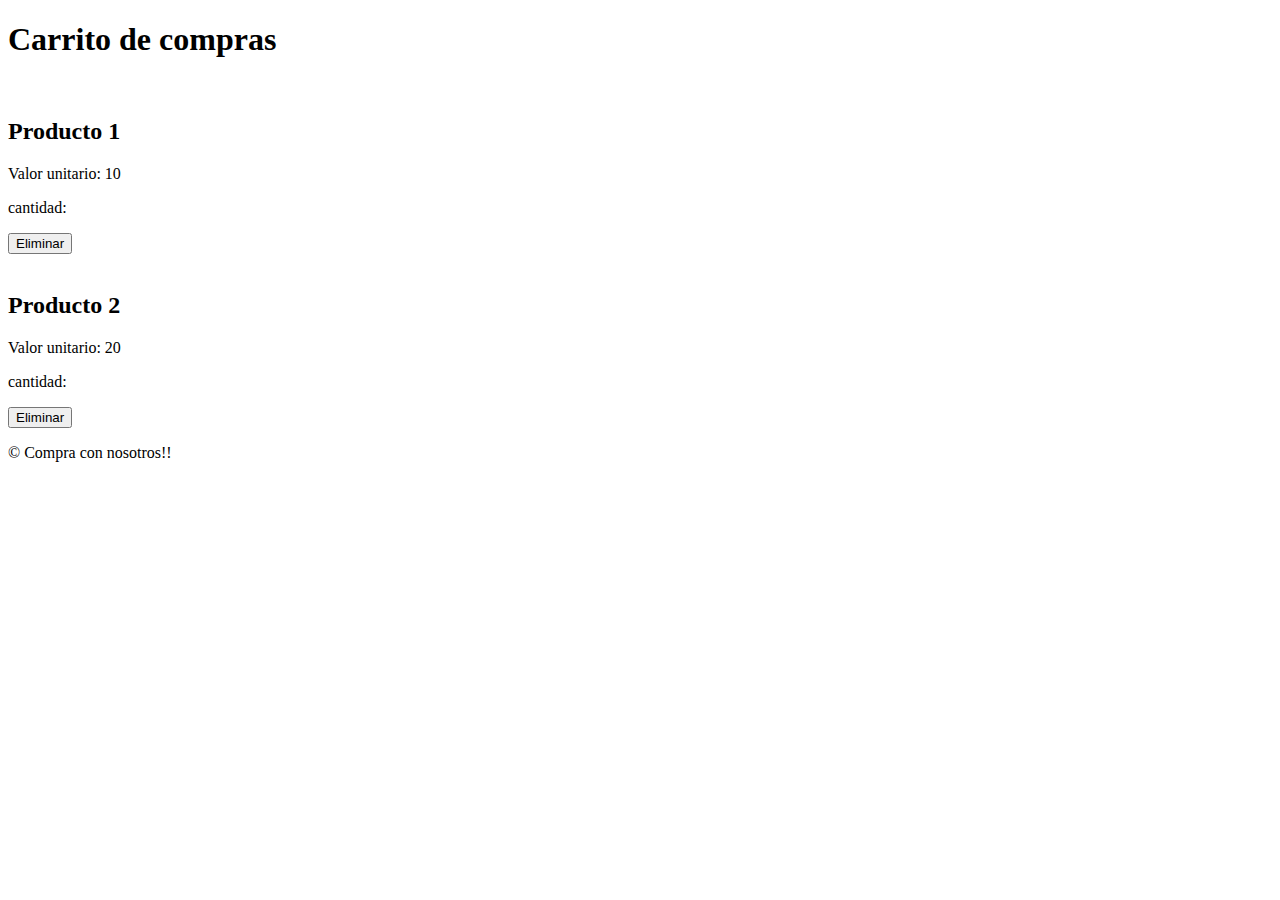
==== html/carrito.html @ 51416e94 "Estructura de Carrito de compras" ====
<!DOCTYPE html>
<html lang="en">
<head>
    <meta charset="UTF-8">
    <meta name="viewport" content="width=device-width, initial-scale=1.0">
    <title>Carrito de Compras</title>
</head>
<body>
    <main>
        <section id="tituloCarrito">
            <div id="contenedorCarrito">
                <h1>Carrito de compras</h1>
            </div>
        </section>

        <section id="productos">
            <div id="contenedorProducto1">
                <img src="" alt="">
                <h2>Producto 1</h2>
                <p>Valor unitario: 10</p>
                <p>cantidad:</p>
                <button>Eliminar</button>
            </div>

            <div id="contenedorProducto2">
                <img src="" alt="">
                <h2>Producto 2</h2>
                <p>Valor unitario: 20</p>
                <p>cantidad:</p>
                <button>Eliminar</button>
            </div>
        </section>
    </main>

    <footer>
        <p>&copy; Compra con nosotros!!</p>
    </footer>

</body>
</html>
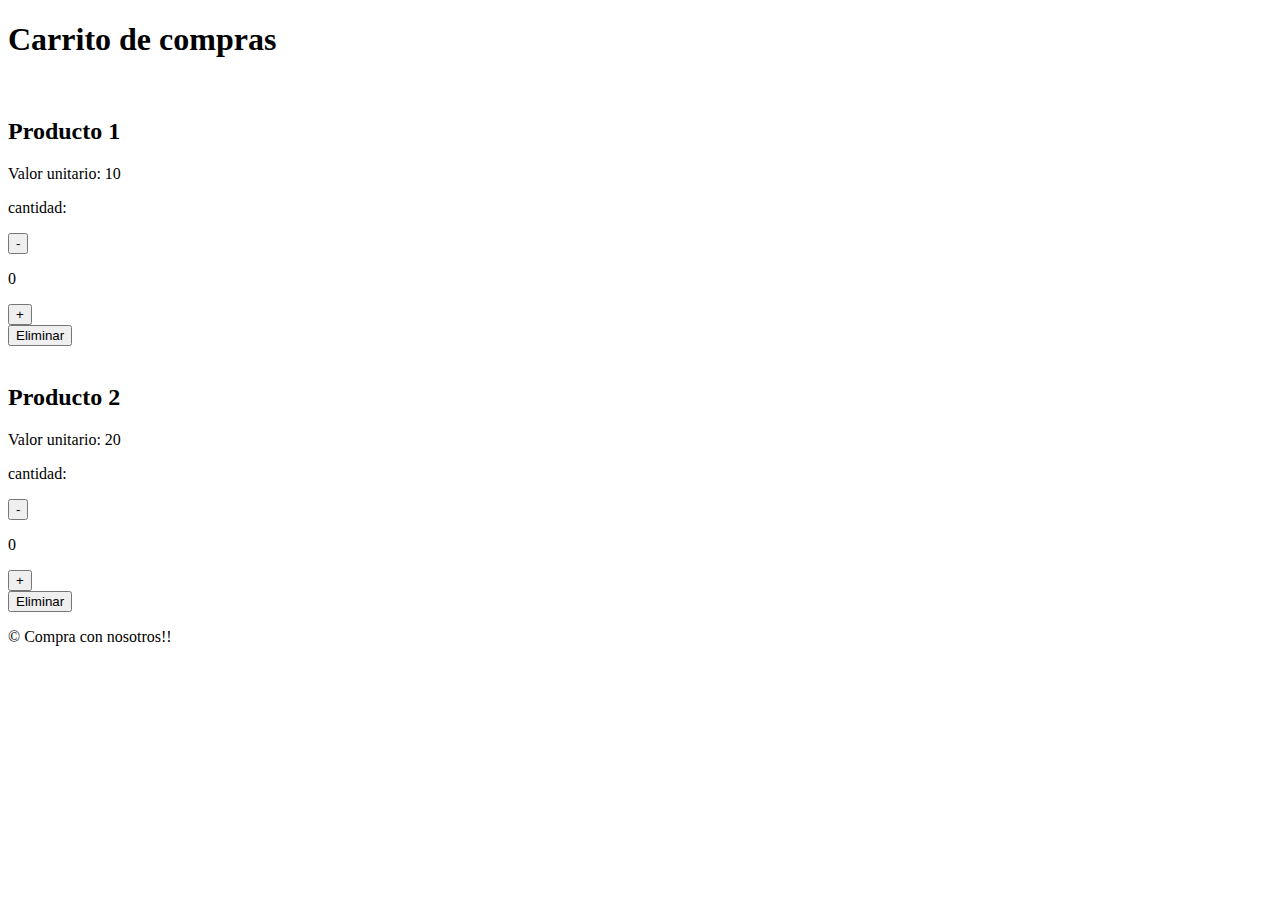
==== commit 02808cb3: "Cantidad de productos funcional" ====
--- a/html/carrito.html
+++ b/html/carrito.html
@@ -1,10 +1,13 @@
 <!DOCTYPE html>
 <html lang="en">
+    
 <head>
     <meta charset="UTF-8">
     <meta name="viewport" content="width=device-width, initial-scale=1.0">
+    
     <title>Carrito de Compras</title>
 </head>
+
 <body>
     <main>
         <section id="tituloCarrito">
@@ -18,7 +21,12 @@
                 <img src="" alt="">
                 <h2>Producto 1</h2>
                 <p>Valor unitario: 10</p>
-                <p>cantidad:</p>
+                <div id="contenedor-cantidad">
+                    <p>cantidad:</p>
+                    <button id="disminuir1">-</button>
+                    <p id="contador-producto1">0</p>
+                    <button id="incrementar1">+</button>
+                </div>
                 <button>Eliminar</button>
             </div>
 
@@ -26,7 +34,12 @@
                 <img src="" alt="">
                 <h2>Producto 2</h2>
                 <p>Valor unitario: 20</p>
-                <p>cantidad:</p>
+                <div id="contenedor-productos">
+                    <p>cantidad:</p>
+                    <button id="disminuir2">-</button>
+                    <p id="contador-producto2">0</p>
+                    <button id="incrementar2">+</button>
+                </div>
                 <button>Eliminar</button>
             </div>
         </section>
@@ -36,5 +49,7 @@
         <p>&copy; Compra con nosotros!!</p>
     </footer>
 
+    <script src="../js/carrito.js"></script>
+
 </body>
-</html>+</html>
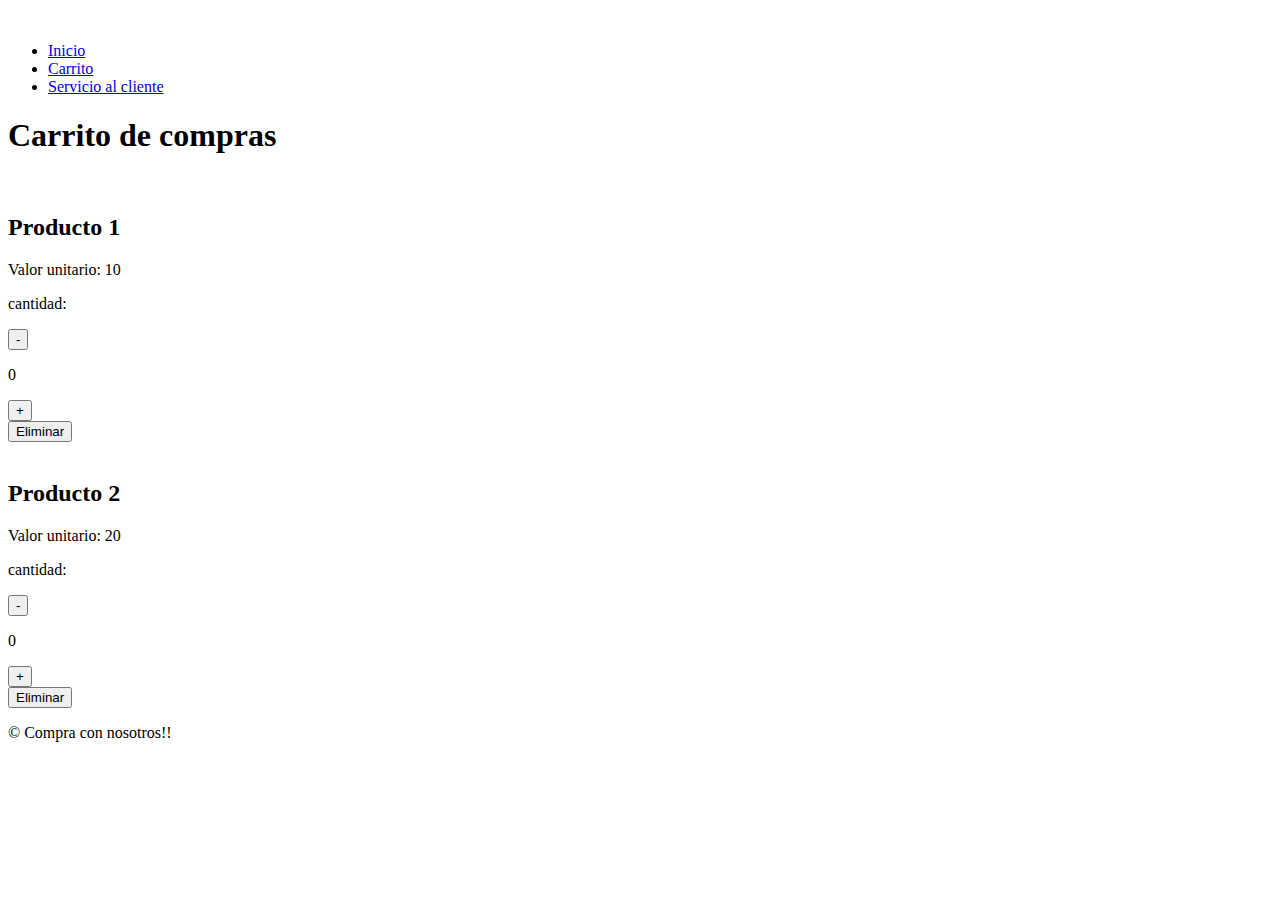
==== commit 8445a622: "Barra de navegacion agregada" ====
--- a/html/carrito.html
+++ b/html/carrito.html
@@ -1,6 +1,6 @@
 <!DOCTYPE html>
 <html lang="en">
-    
+
 <head>
     <meta charset="UTF-8">
     <meta name="viewport" content="width=device-width, initial-scale=1.0">
@@ -10,6 +10,19 @@
 
 <body>
     <main>
+        <section id="barra-navegacion">
+            <nav class="navbar">
+                <div class="container">
+                    <a class="navbar-brand" href="index.html"><img src="logo.png" alt=""></a>
+                    <ul class="navbar-nav">
+                        <li><a href="index.html">Inicio</a></li>
+                        <li><a href="carrito.html">Carrito</a></li>
+                        <li><a href="ServicioCliente.html">Servicio al cliente</a></li>
+                    </ul>
+                </div>
+            </nav>
+        </section>
+
         <section id="tituloCarrito">
             <div id="contenedorCarrito">
                 <h1>Carrito de compras</h1>
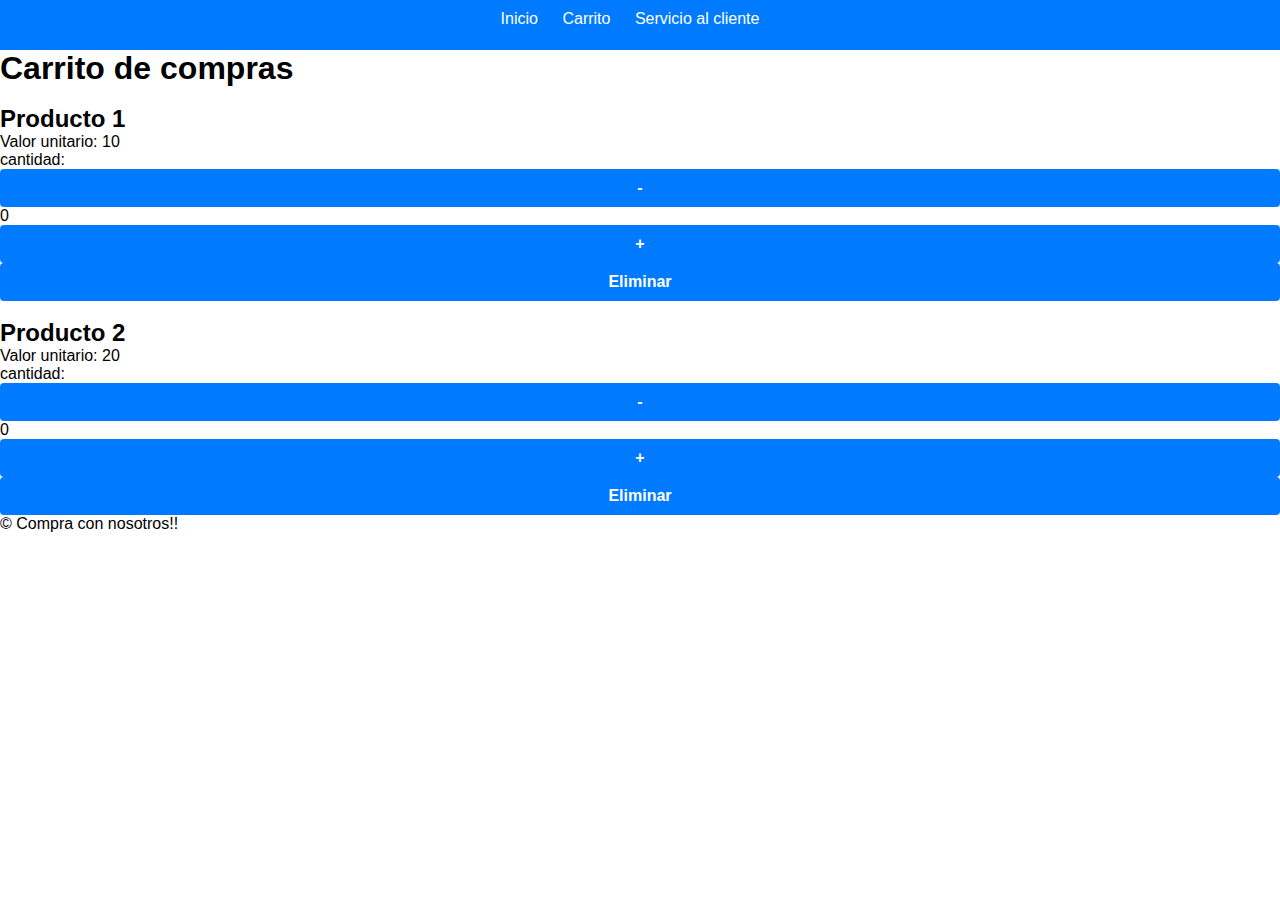
==== commit 8d051b0c: "Agregado stylesheet" ====
--- a/html/carrito.html
+++ b/html/carrito.html
@@ -4,6 +4,7 @@
 <head>
     <meta charset="UTF-8">
     <meta name="viewport" content="width=device-width, initial-scale=1.0">
+    <link rel="stylesheet" href="../css/style.css">
     
     <title>Carrito de Compras</title>
 </head>
--- a/css/style.css
+++ b/css/style.css
@@ -0,0 +1,96 @@
+* {
+    margin: 0;
+    padding: 0;
+    box-sizing: border-box;
+}
+
+body {
+    font-family: Arial, sans-serif;
+}
+
+.navbar {
+    background-color: #007bff;
+    padding: 10px 0;
+    height: 50px; 
+
+}
+
+.container {
+    display: flex;
+    justify-content: center;
+    align-items: center;
+}
+
+
+.navbar-brand img {
+    max-width: 150px;
+}
+
+.navbar-nav {
+    list-style: none;
+}
+
+.navbar-nav li {
+    display: inline-block;
+    margin-right: 20px;
+}
+
+.navbar-nav li a {
+    color: #fff;
+    text-decoration: none;
+    font-size: 16px;
+}
+
+.form-login {
+    max-width: 400px;
+    margin: 50px auto;
+    padding: 20px;
+    background-color: #f9f9f9;
+    border-radius: 8px;
+    box-shadow: 0 0 10px rgba(0, 0, 0, 0.1);
+}
+
+.form-login h2 {
+    text-align: center;
+    margin-bottom: 20px;
+}
+
+.form-group {
+    margin-bottom: 20px;
+}
+
+.form-group label {
+    display: block;
+    font-weight: bold;
+    margin-bottom: 5px;
+}
+
+.form-group input {
+    width: 100%;
+    padding: 10px;
+    border: 1px solid #ccc;
+    border-radius: 4px;
+}
+
+button {
+    width: 100%;
+    padding: 10px;
+    background-color: #007bff;
+    border: none;
+    border-radius: 4px;
+    color: #fff;
+    font-size: 16px;
+    font-weight: bold;
+    cursor: pointer;
+    transition: background-color 0.3s;
+}
+
+button:hover {
+    background-color: #0056b3;
+}
+#mensaje {
+    height: 200px; 
+    width: 400px;
+    resize: none; 
+    overflow-y: auto;
+}
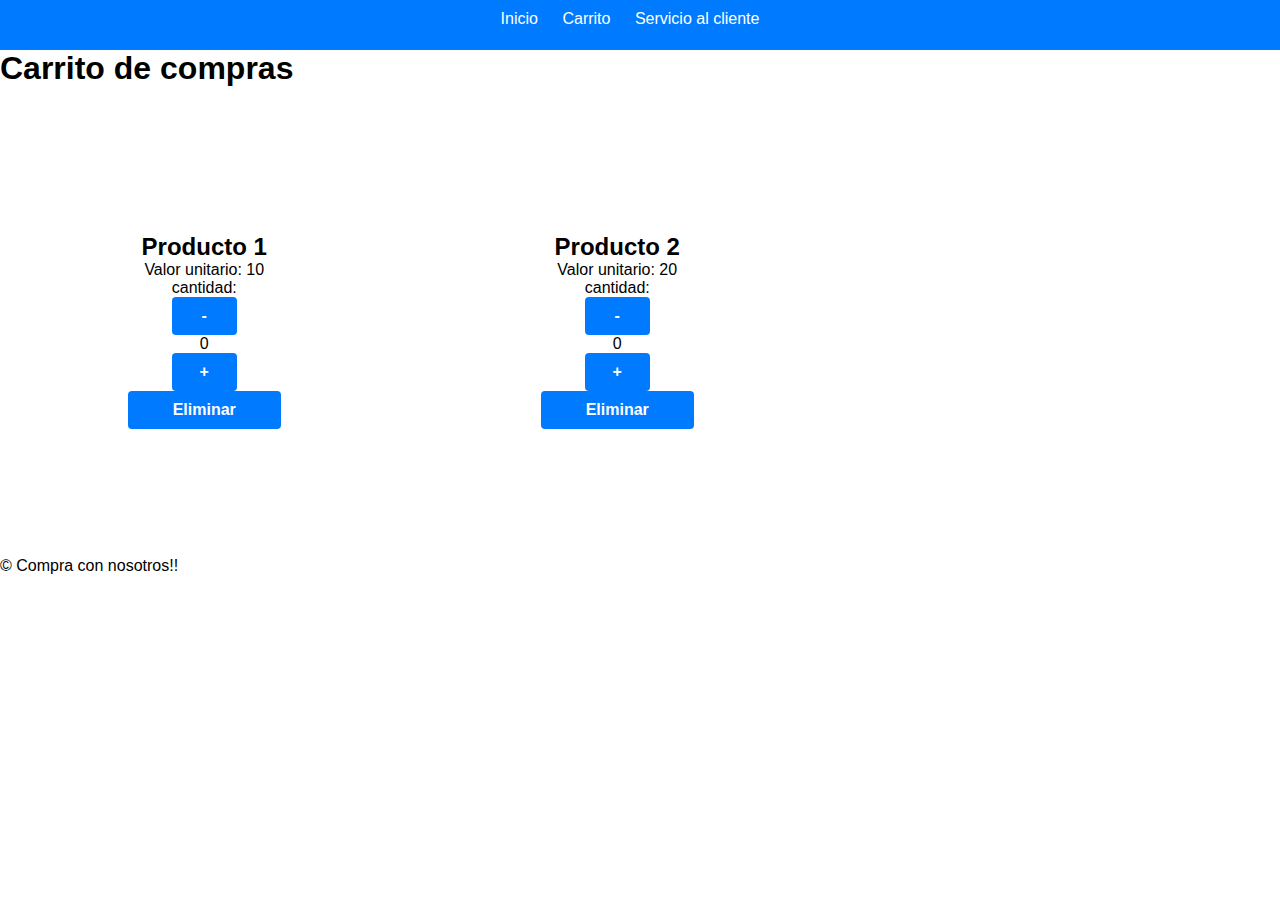
==== commit 924cfbe7: "Update carrito.html" ====
--- a/html/carrito.html
+++ b/html/carrito.html
@@ -5,6 +5,7 @@
     <meta charset="UTF-8">
     <meta name="viewport" content="width=device-width, initial-scale=1.0">
     <link rel="stylesheet" href="../css/style.css">
+    <link rel="stylesheet" href="../css/carrito.css">
     
     <title>Carrito de Compras</title>
 </head>
@@ -48,7 +49,7 @@
                 <img src="" alt="">
                 <h2>Producto 2</h2>
                 <p>Valor unitario: 20</p>
-                <div id="contenedor-productos">
+                <div id="contenedor-cantidad">
                     <p>cantidad:</p>
                     <button id="disminuir2">-</button>
                     <p id="contador-producto2">0</p>
--- a/css/carrito.css
+++ b/css/carrito.css
@@ -0,0 +1,11 @@
+#contenedorProducto1,
+#contenedorProducto2 {
+    display: inline-block;
+    text-align: center;
+    margin: 10%;
+    width: auto;
+}
+
+#contenedor-cantidad {
+    display: inline-block;
+}
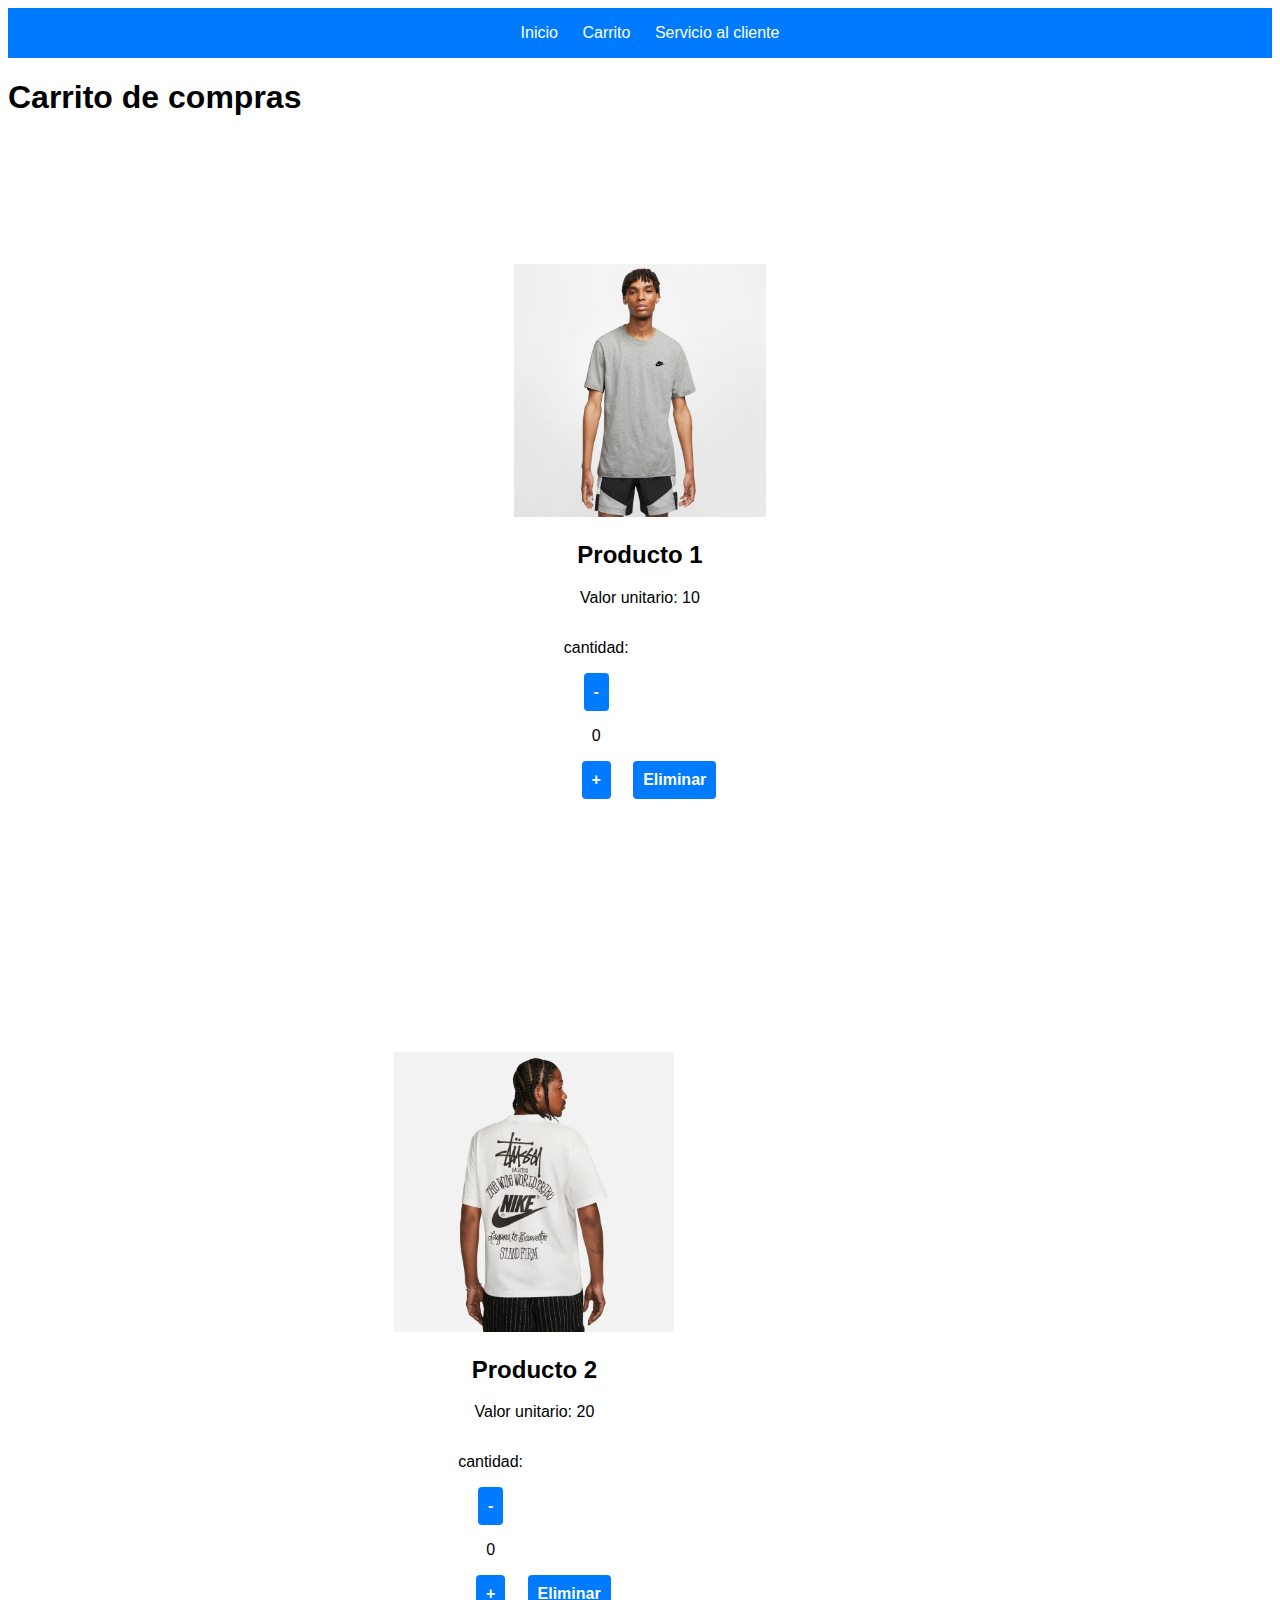
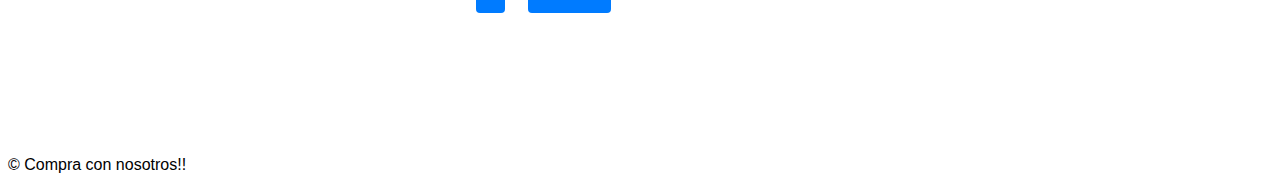
==== commit 2cc1baf0: "intento de arreglar.. todo" ====
--- a/html/carrito.html
+++ b/html/carrito.html
@@ -1,9 +1,9 @@
 <!DOCTYPE html>
 <html lang="en">
-
 <head>
     <meta charset="UTF-8">
     <meta name="viewport" content="width=device-width, initial-scale=1.0">
+    
     <link rel="stylesheet" href="../css/style.css">
     <link rel="stylesheet" href="../css/carrito.css">
     
@@ -33,7 +33,7 @@
 
         <section id="productos">
             <div id="contenedorProducto1">
-                <img src="" alt="">
+                <img src="../Imagenes.html/IMG2.jpg" alt="">
                 <h2>Producto 1</h2>
                 <p>Valor unitario: 10</p>
                 <div id="contenedor-cantidad">
@@ -46,7 +46,7 @@
             </div>
 
             <div id="contenedorProducto2">
-                <img src="" alt="">
+                <img src="../Imagenes.html/IMG3.jpg" alt="">
                 <h2>Producto 2</h2>
                 <p>Valor unitario: 20</p>
                 <div id="contenedor-cantidad">
--- a/css/style.css
+++ b/css/style.css
@@ -1,18 +1,12 @@
-* {
-    margin: 0;
-    padding: 0;
-    box-sizing: border-box;
-}
-
 body {
     font-family: Arial, sans-serif;
 }
 
 .navbar {
     background-color: #007bff;
-    padding: 10px 0;
-    height: 50px; 
-
+    top: 1px;
+    left: 1px;
+    right: 1px;
 }
 
 .container {
@@ -73,7 +67,7 @@
 }
 
 button {
-    width: 100%;
+    width: auto;
     padding: 10px;
     background-color: #007bff;
     border: none;
--- a/css/carrito.css
+++ b/css/carrito.css
@@ -1,11 +1,31 @@
+
+
+
+
+
+
+
+
 #contenedorProducto1,
 #contenedorProducto2 {
     display: inline-block;
     text-align: center;
     margin: 10%;
-    width: auto;
+    top: 20%;
 }
 
 #contenedor-cantidad {
     display: inline-block;
 }
+
+#contenedorProducto1 {
+    width: auto;
+}
+
+#contenedorProducto1 img {
+    width: 25%;
+}
+
+#contenedorProducto2 img {
+    width: 35%;
+}